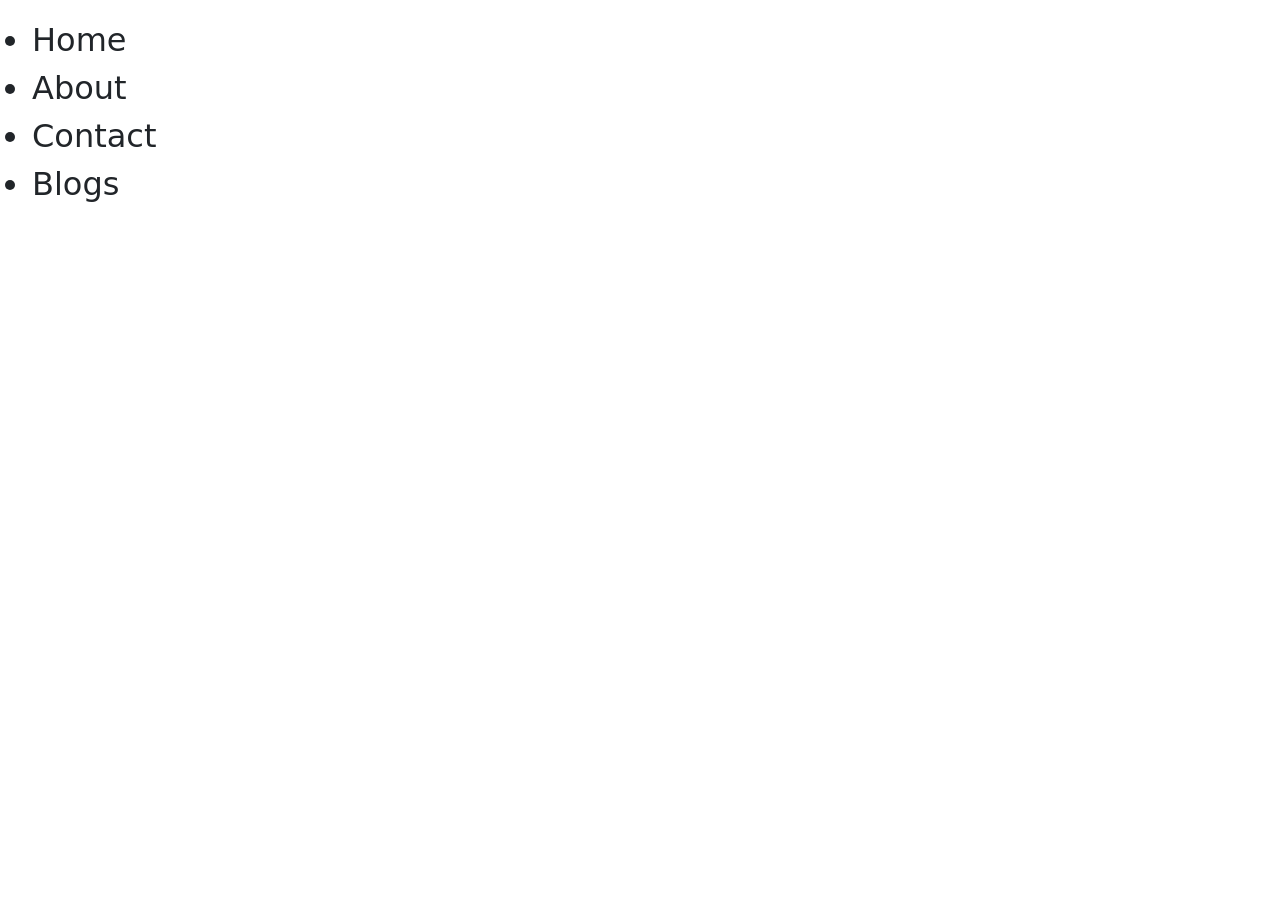
==== Session15/index.html @ 02e0d456 "Session15" ====
<!DOCTYPE html>
<html lang="en">
<head>
    <meta charset="UTF-8">
    <meta name="viewport" content="width=device-width, initial-scale=1.0">
    <title>Document</title>
    <link href="https://cdn.jsdelivr.net/npm/bootstrap@5.3.8/dist/css/bootstrap.min.css" rel="stylesheet"
        integrity="sha384-sRIl4kxILFvY47J16cr9ZwB07vP4J8+LH7qKQnuqkuIAvNWLzeN8tE5YBujZqJLB" crossorigin="anonymous">
</head>
<body>


    <ul class="fs-2 my-3">
        <li onclick="handleMouseEvent(this)">Home</li>
        <li onclick="handleMouseEvent(this)">About</li>
        <li onclick="handleMouseEvent(this)">Contact</li>
        <li onclick="handleMouseEvent(this)">Blogs</li>
    </ul>



    <script src="https://cdn.jsdelivr.net/npm/bootstrap@5.3.8/dist/js/bootstrap.bundle.min.js"
        integrity="sha384-FKyoEForCGlyvwx9Hj09JcYn3nv7wiPVlz7YYwJrWVcXK/BmnVDxM+D2scQbITxI"
        crossorigin="anonymous"></script>
    <script src="JS/script.js"></script>
    
</body>
</html>
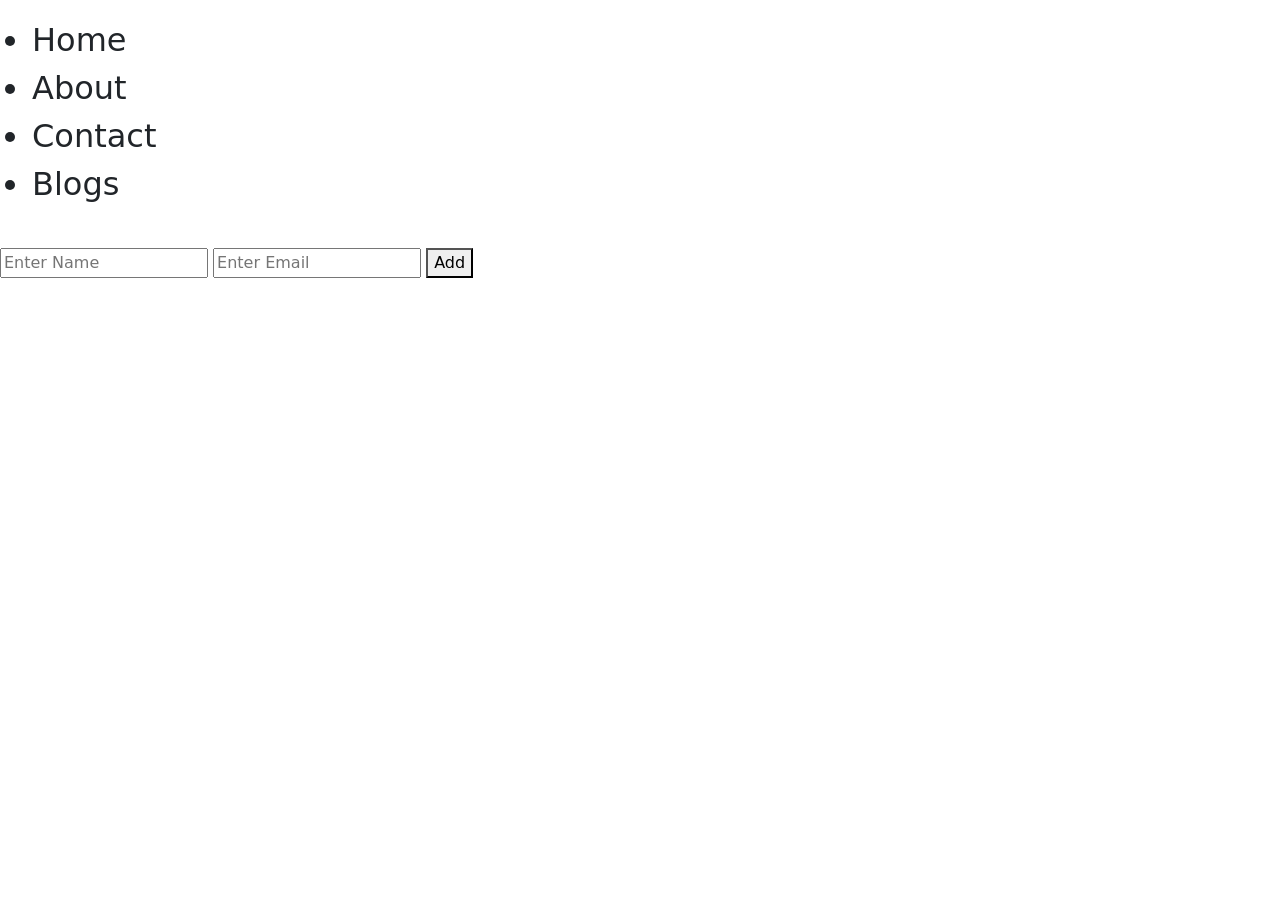
==== commit 7d75e221: "Edit Session15" ====
--- a/Session15/index.html
+++ b/Session15/index.html
@@ -17,12 +17,23 @@
         <li onclick="handleMouseEvent(this)">Blogs</li>
     </ul>
 
+    <br>
+
+    <form>
+         <input type="text" id="name" placeholder="Enter Name"> 
+         <input type="email" id="email" placeholder="Enter Email"> 
+         <button type="button" onclick="addUser()">Add</button> 
+    </form>
+
+    <div id="users"></div>
+
 
 
     <script src="https://cdn.jsdelivr.net/npm/bootstrap@5.3.8/dist/js/bootstrap.bundle.min.js"
         integrity="sha384-FKyoEForCGlyvwx9Hj09JcYn3nv7wiPVlz7YYwJrWVcXK/BmnVDxM+D2scQbITxI"
         crossorigin="anonymous"></script>
     <script src="JS/script.js"></script>
+
     
 </body>
 </html>
